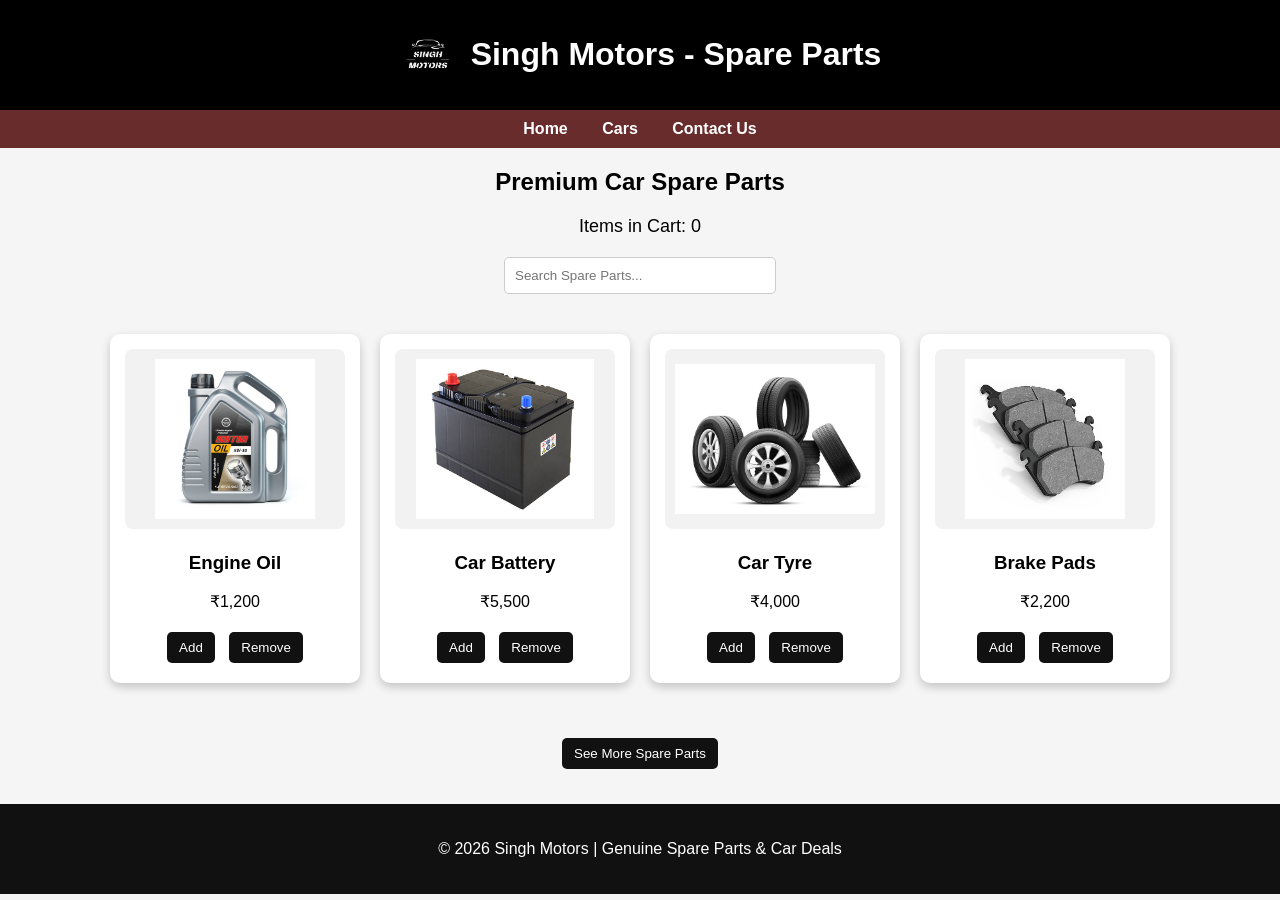
==== website/spareparts.html @ b8e1e29b "Add files via upload" ====
<!DOCTYPE html>
<html lang="en">
<head>
<meta charset="UTF-8">
<meta name="viewport" content="width=device-width, initial-scale=1.0">
<title>Spare Parts - Singh Motors</title>

<style>
body {
  margin: 0;
  font-family: Arial, sans-serif;
  background: #f5f5f5;
}

header {
  background: black;
  color: white;
  padding: 15px;
  text-align: center;
}

.navbar {
  background: rgb(104, 44, 44);
  padding: 10px;
  text-align: center;
}

.navbar a {
  color: white;
  margin: 15px;
  text-decoration: none;
  font-weight: bold;
}
.navbar a:hover {
  color: black;
  border-bottom: 2px solid white;
}

h2 {
  text-align: center;
  margin-top: 20px;
}

.cart {
  text-align: center;
  font-size: 18px;
  margin-bottom: 20px;
}

.parts-container {
  display: flex;
  flex-wrap: wrap;
  justify-content: center;
  gap: 20px;
  padding: 20px;
}

.card {
  background: white;
  width: 220px;
  border-radius: 10px;
  box-shadow: 0 4px 10px rgba(0,0,0,0.2);
  text-align: center;
  padding: 15px;
}

.card img {
  width: 200px;
  height: 160px;
  object-fit: contain;  /* THIS FIXES CROPPING */
  background: #f2f2f2;  /* optional clean background */
  border-radius: 8px;
  padding: 10px;
}

button {
  margin: 5px;
  padding: 8px 12px;
  border: none;
  background: #111; /* BLACK BUTTON */
  color: white;
  border-radius: 5px;
  cursor: pointer;
}

button:hover {
  background: rgb(104, 44, 44);
}

.footer {
  background: #111;
  color: white;
  text-align: center;
  padding: 20px;
  margin-top: 30px;
}
</style>
</head>

<body>

<header style="display:flex; align-items:center; justify-content:center; gap:12px;">
  <img src="images/logo2.jpeg" alt="Singh Motors Logo" style="width:60px;">
  <h1>Singh Motors - Spare Parts</h1>
</header>

<div class="navbar">
  <a href="index.html" class="active">Home</a>
  <a href="cars.html">Cars</a>
  <a href="index.html#contact">Contact Us</a>
</div>

<h2>Premium Car Spare Parts</h2>
<p class="cart">Items in Cart: <span id="cartCount">0</span></p>
<div style="text-align:center; margin: 20px;">
  <input type="text" id="searchInput" placeholder="Search Spare Parts..." 
  style="padding:10px; width:250px; border-radius:5px; border:1px solid #ccc;">
</div>
<div class="parts-container">

  <div class="card">
   <img src="images/oil.jpg" alt="Engine Oil" width="150">
    <h3>Engine Oil</h3>
    <p>₹1,200</p>
    <button onclick="addToCart()">Add</button>
    <button onclick="removeFromCart()">Remove</button>
  </div>

  <div class="card">
    <img src="images/battery.jpg" alt="Battery" >
    <h3>Car Battery</h3>
    <p>₹5,500</p>
    <button onclick="addToCart()">Add</button>
    <button onclick="removeFromCart()">Remove</button>
  </div>

  <div class="card">
    <img src="images/tyres.jpg.avif" alt="Tyre">
    <h3>Car Tyre</h3>
    <p>₹4,000</p>
    <button onclick="addToCart()">Add</button>
    <button onclick="removeFromCart()">Remove</button>
  </div>

  <div class="card">
    <img src="images/breakpad.jpg" alt="Brake Pads" >
    <h3>Brake Pads</h3>
    <p>₹2,200</p>
    <button onclick="addToCart()">Add</button>
    <button onclick="removeFromCart()">Remove</button>
  </div>

</div>
<div style="text-align:center; margin: 30px;">
  <button onclick="showMoreParts()">See More Spare Parts</button>
</div>

<div id="moreParts" style="display: none;">
  <h2 style="text-align:center;">More Spare Parts</h2>

  <div class="parts-container">

    <div class="card">
      <img src="images/headlights.jpg" width="200">
      <h3>Car Headlight</h3>
      <p>₹3,000</p>
      <button onclick="addToCart()">Add</button>
      <button onclick="removeFromCart()">Remove</button>
    </div>

    <div class="card">
      <img src="images/Air-Filters-group-web.webp" width="200">
      <h3>Air Filter</h3>
      <p>₹800</p>
      <button onclick="addToCart()">Add</button>
      <button onclick="removeFromCart()">Remove</button>
    </div>

    <div class="card">
      <img src="images/wiper.jpg" width="200">
      <h3>Wiper Blades</h3>
      <p>₹600</p>
      <button onclick="addToCart()">Add</button>
      <button onclick="removeFromCart()">Remove</button>
    </div>
    
    <div class="card">
      <img src="images/radiator.jpg">
      <h3>Car Radiator</h3>
      <p>₹7,500</p>
      <button onclick="addToCart()">Add</button>
      <button onclick="removeFromCart()">Remove</button>
    </div>
      <div class="card">
  <img src="images/brake.jpg">
  <h3>Brake Disc</h3>
  <p>₹4,500</p>
  <button>Enquire</button>
</div>
    <div class="card">
      <img src="images/spark.jpg" width="200">
      <h3>Spark Plug</h3>
      <p>₹350</p>
      <button onclick="addToCart()">Add</button>
      <button onclick="removeFromCart()">Remove</button>
    </div>
    
<div style="
  text-align: center;
  margin: 24px 0;
  font-size: 16px;
  font-weight: 600;
  color: white;
  background-color: black;
  padding: 15px;
  border-radius: 8px;
">
  For any other queries or to buy spare parts not listed on this page, please contact Singh Motors.
  We provide genuine parts, best prices, and trusted service.
</div>

  </div>
</div>

<footer class="footer">
  <p>© 2026 Singh Motors | Genuine Spare Parts & Car Deals</p>
</footer>

<script>
let cart = 0;

function addToCart() {
  cart++;
  document.getElementById("cartCount").innerText = cart;
}

function removeFromCart() {
  if (cart > 0) {
    cart--;
    document.getElementById("cartCount").innerText = cart;
  }
}

function showMoreParts() {
  document.getElementById("moreParts").style.display = "block";
}

/* SEARCH FUNCTION (paste here with other functions) */
document.getElementById("searchInput").addEventListener("keyup", function() {
  let filter = this.value.toLowerCase();
  let cards = document.querySelectorAll(".card");

  cards.forEach(function(card) {
    let text = card.innerText.toLowerCase();
    if (text.includes(filter)) {
      card.style.display = "block";
    } else {
      card.style.display = "none";
    }
  });
});
</script>

</body>
</html>
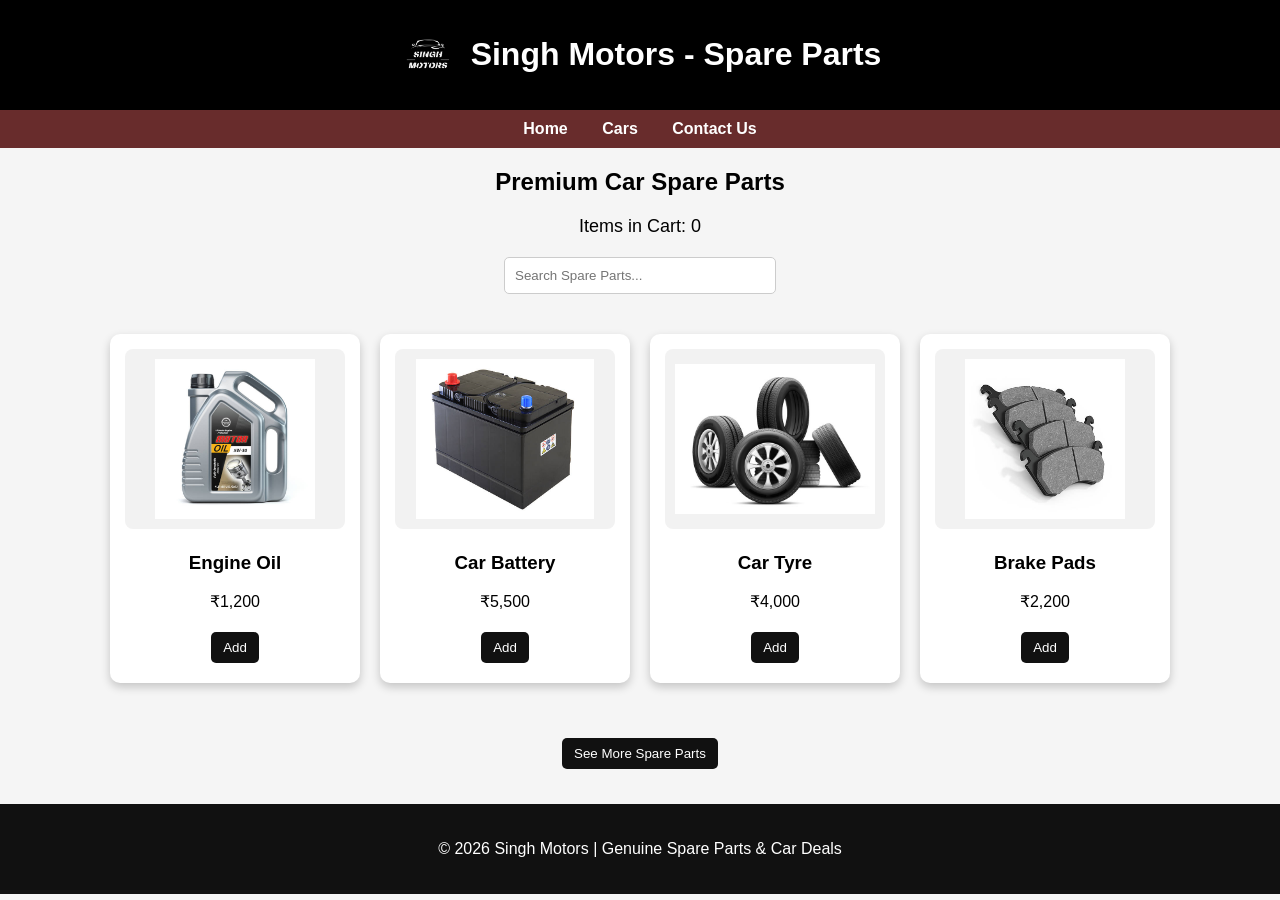
==== commit 9c341f77: "spareparts.html" ====
--- a/website/spareparts.html
+++ b/website/spareparts.html
@@ -122,32 +122,28 @@
    <img src="images/oil.jpg" alt="Engine Oil" width="150">
     <h3>Engine Oil</h3>
     <p>₹1,200</p>
-    <button onclick="addToCart()">Add</button>
-    <button onclick="removeFromCart()">Remove</button>
+    <button onclick="addToCart(this)">Add</button>
   </div>
 
   <div class="card">
     <img src="images/battery.jpg" alt="Battery" >
     <h3>Car Battery</h3>
     <p>₹5,500</p>
-    <button onclick="addToCart()">Add</button>
-    <button onclick="removeFromCart()">Remove</button>
+     <button onclick="addToCart(this)">Add</button>
   </div>
 
   <div class="card">
     <img src="images/tyres.jpg.avif" alt="Tyre">
     <h3>Car Tyre</h3>
     <p>₹4,000</p>
-    <button onclick="addToCart()">Add</button>
-    <button onclick="removeFromCart()">Remove</button>
+    <button onclick="addToCart(this)">Add</button>
   </div>
 
   <div class="card">
     <img src="images/breakpad.jpg" alt="Brake Pads" >
     <h3>Brake Pads</h3>
     <p>₹2,200</p>
-    <button onclick="addToCart()">Add</button>
-    <button onclick="removeFromCart()">Remove</button>
+    <button onclick="addToCart(this)">Add</button>
   </div>
 
 </div>
@@ -164,32 +160,28 @@
       <img src="images/headlights.jpg" width="200">
       <h3>Car Headlight</h3>
       <p>₹3,000</p>
-      <button onclick="addToCart()">Add</button>
-      <button onclick="removeFromCart()">Remove</button>
+      <button onclick="addToCart(this)">Add</button>
     </div>
 
     <div class="card">
       <img src="images/Air-Filters-group-web.webp" width="200">
       <h3>Air Filter</h3>
       <p>₹800</p>
-      <button onclick="addToCart()">Add</button>
-      <button onclick="removeFromCart()">Remove</button>
-    </div>
-
-    <div class="card">
-      <img src="images/wiper.jpg" width="200">
+     <button onclick="addToCart(this)">Add</button>
+    </div>
+
+    <div class="card">
+      <img src="images/Wiper box.jpg" width="200">
       <h3>Wiper Blades</h3>
       <p>₹600</p>
-      <button onclick="addToCart()">Add</button>
-      <button onclick="removeFromCart()">Remove</button>
+     <button onclick="addToCart(this)">Add</button>
     </div>
     
     <div class="card">
       <img src="images/radiator.jpg">
       <h3>Car Radiator</h3>
       <p>₹7,500</p>
-      <button onclick="addToCart()">Add</button>
-      <button onclick="removeFromCart()">Remove</button>
+      <button onclick="addToCart(this)">Add</button>
     </div>
       <div class="card">
   <img src="images/brake.jpg">
@@ -201,8 +193,7 @@
       <img src="images/spark.jpg" width="200">
       <h3>Spark Plug</h3>
       <p>₹350</p>
-      <button onclick="addToCart()">Add</button>
-      <button onclick="removeFromCart()">Remove</button>
+      <button onclick="addToCart(this)">Add</button>
     </div>
     
 <div style="
@@ -227,18 +218,24 @@
 </footer>
 
 <script>
-let cart = 0;
-
-function addToCart() {
-  cart++;
-  document.getElementById("cartCount").innerText = cart;
-}
-
-function removeFromCart() {
-  if (cart > 0) {
-    cart--;
-    document.getElementById("cartCount").innerText = cart;
-  }
+
+function addToCart(button) {
+  const card = button.closest(".card");
+
+  const name = card.querySelector("h3").innerText;
+  const priceText = card.querySelector("p").innerText;
+  const price = parseInt(priceText.replace(/[₹,]/g, ""));
+
+  let cart = JSON.parse(localStorage.getItem("cart")) || [];
+
+  cart.push({ name, price });
+
+  localStorage.setItem("cart", JSON.stringify(cart));
+
+  alert(name + " added to cart 🛒");
+
+  // redirect to cart page
+  window.location.href = "cart.html";
 }
 
 function showMoreParts() {
@@ -262,4 +259,4 @@
 </script>
 
 </body>
-</html>+</html>
